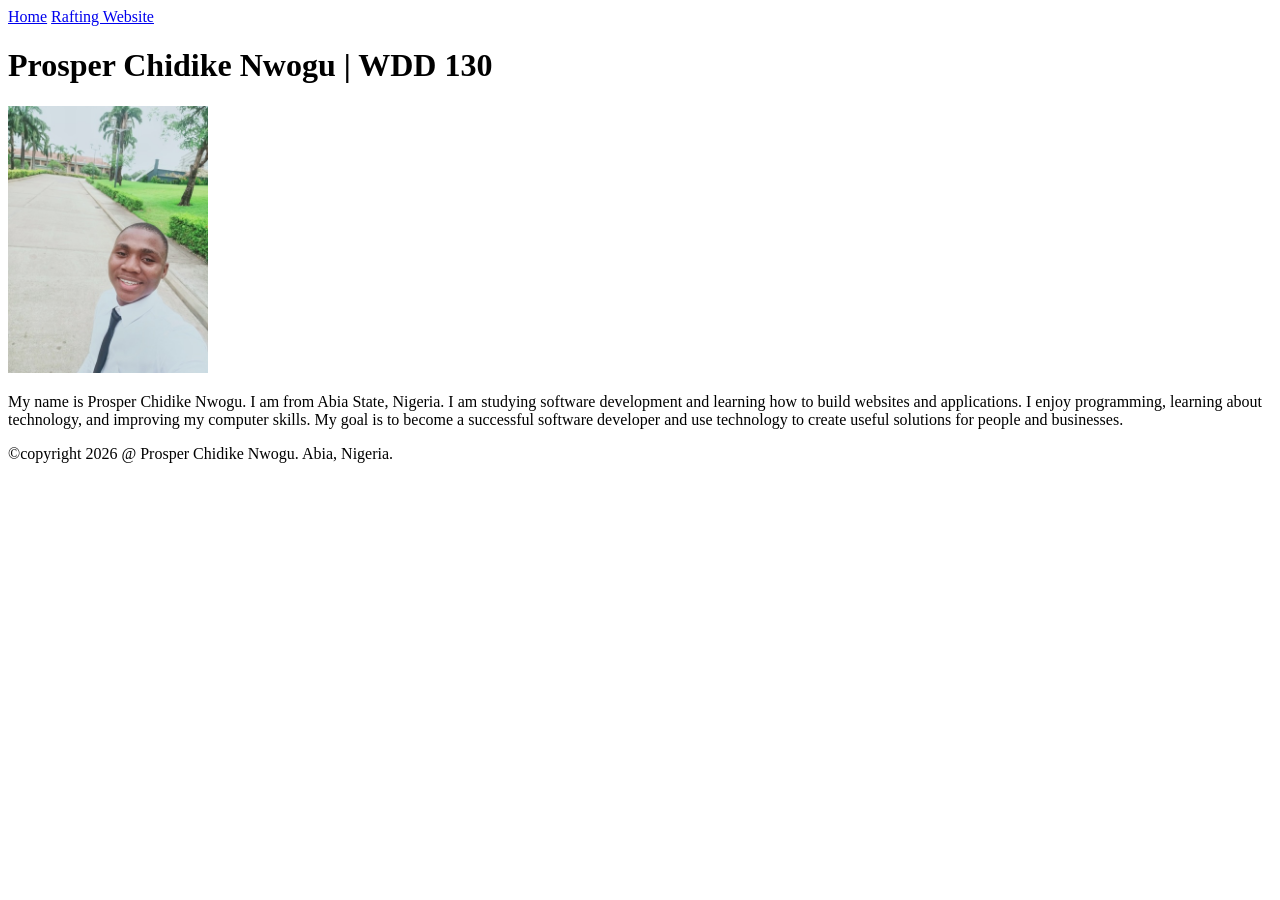
==== index.html @ cc9cf500 "change" ====
<!DOCTYPE html>
<html lang="en">

<head>
    <meta charset="UTF-8">
    <meta name="viewport" content="width=device-width, initial-scale=1.0">
    <title>WDD 130 | Prosper Chidike Nwogu</title>
</head>

<body>
    <header>
        <nav>
            <a href="#">Home</a>
            <a href="wwr/">Rafting Website</a>
        </nav>
    </header>

    <main>
        <h1>Prosper Chidike Nwogu | WDD 130</h1>

        <img src="images/profile.jpg" alt="Prosper Chidike Nwogu" width="200">

        <p>
            My name is Prosper Chidike Nwogu. I am from Abia State, Nigeria.
            I am studying software development and learning how to build
            websites and applications. I enjoy programming, learning about
            technology, and improving my computer skills. My goal is to become
            a successful software developer and use technology to create
            useful solutions for people and businesses.
        </p>
    </main>

    <footer>
        <p>©️copyright 2026 @ Prosper Chidike Nwogu. Abia, Nigeria.</p>
    </footer>
</body>

</html>
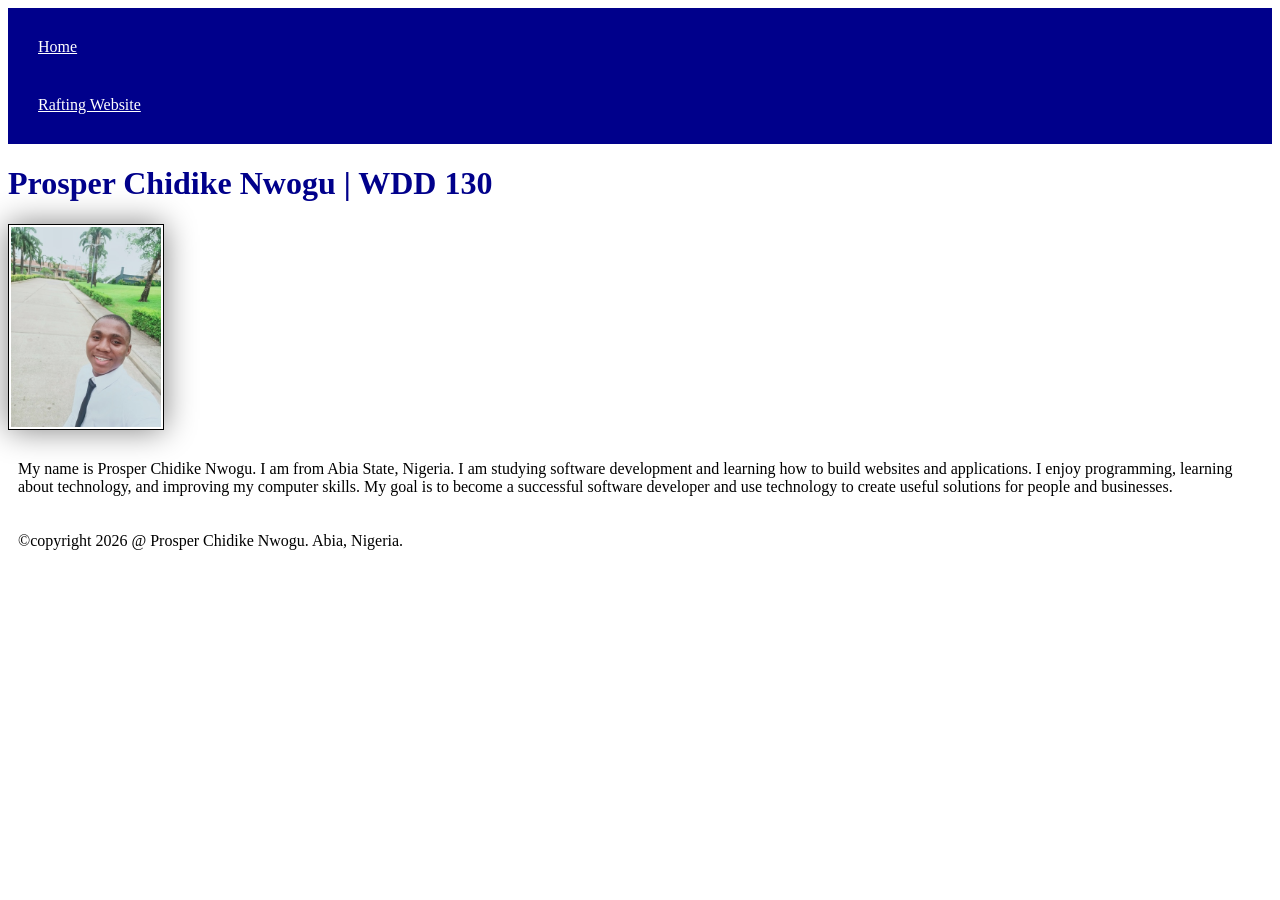
==== commit bbb59f66: "finished" ====
--- a/index.html
+++ b/index.html
@@ -4,7 +4,8 @@
 <head>
     <meta charset="UTF-8">
     <meta name="viewport" content="width=device-width, initial-scale=1.0">
-    <title>WDD 130 | Prosper Chidike Nwogu</title>
+    <title>Prosper Chidike Nwogu | WDD 130</title>
+    <link rel="stylesheet" href="styles/styles.css">
 </head>
 
 <body>
--- a/styles/styles.css
+++ b/styles/styles.css
@@ -0,0 +1,26 @@
+nav {
+    background-color: darkblue;
+    padding: 10px;
+}
+
+nav a {
+    color: white;
+    display: block;
+    padding: 20px;
+}
+
+h1 {
+    color: darkblue;
+}
+
+img {
+    width: 150px;
+    height: auto;
+    border: 1px solid black;
+    padding: 2px;
+    box-shadow: 0 0 30px gray;
+}
+
+p {
+    padding: 10px;
+}
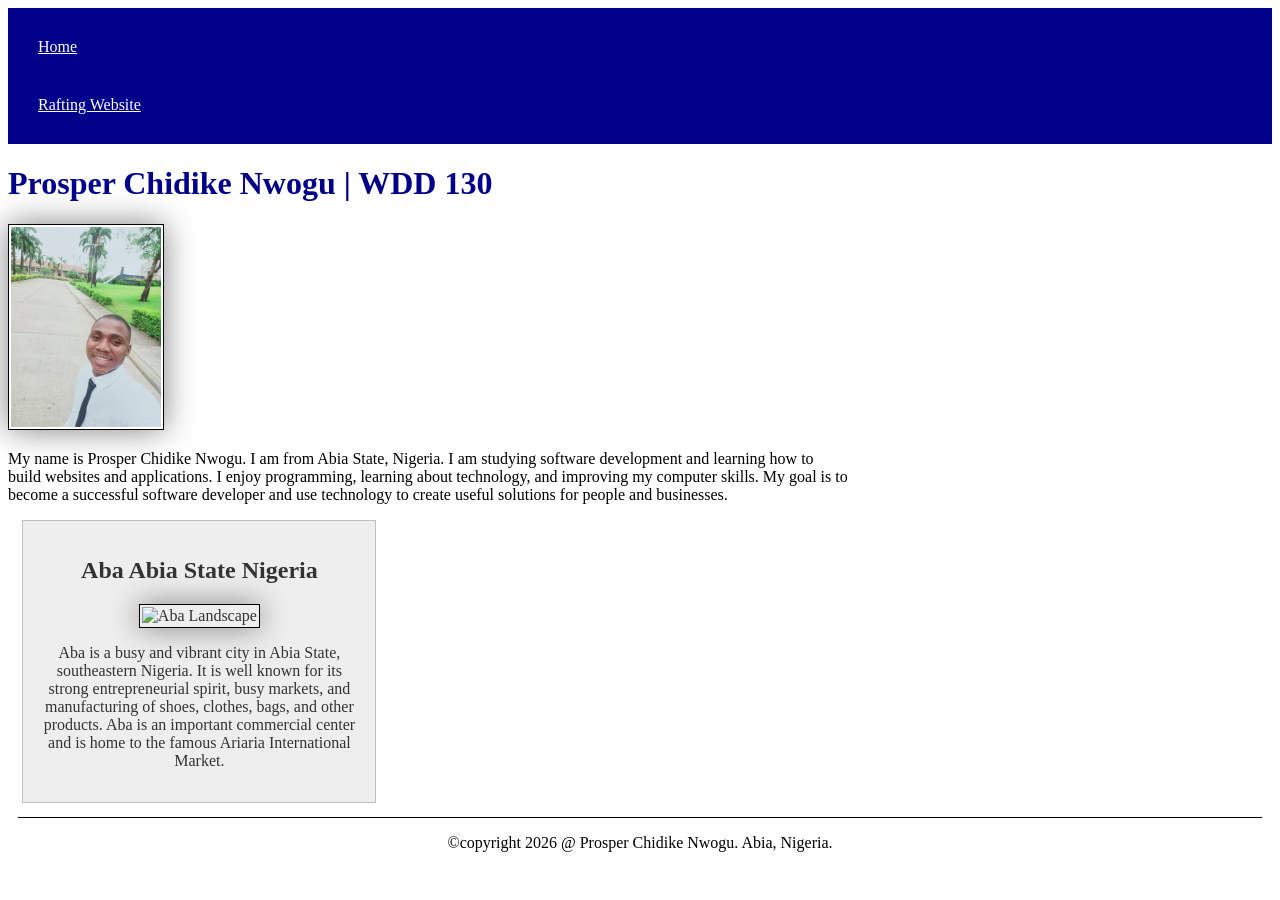
==== commit 066a4df7: "finished" ====
--- a/index.html
+++ b/index.html
@@ -5,6 +5,9 @@
     <meta charset="UTF-8">
     <meta name="viewport" content="width=device-width, initial-scale=1.0">
     <title>Prosper Chidike Nwogu | WDD 130</title>
+    <meta name="description"
+      content="Describe your home page here using keywords like your name, the course, the purpose of the page.">
+    <meta name="author" content="Prosper Chidike NWogu">
     <link rel="stylesheet" href="styles/styles.css">
 </head>
 
@@ -30,6 +33,19 @@
             useful solutions for people and businesses.
         </p>
     </main>
+    <aside>
+        <h2>Aba Abia State Nigeria</h2>
+        <img src="https://th.bing.com/th/id/ODL.9e8fd01feea854f3a7f1ba2235adc787?
+          w=310&h=198&c=7&rs=1&bgcl=ffff14&r=0&o=
+          6&dpr=1.5&pid=AlgoBlockDebug" alt="Aba Landscape">
+        <p>
+            Aba is a busy and vibrant city in Abia State, southeastern Nigeria.
+            It is well known for its strong entrepreneurial spirit, busy markets,
+            and manufacturing of shoes, clothes, bags, and other products. Aba is
+            an important commercial center and is home to the famous Ariaria
+            International Market.
+        </p>
+    </aside>
 
     <footer>
         <p>©️copyright 2026 @ Prosper Chidike Nwogu. Abia, Nigeria.</p>
--- a/styles/styles.css
+++ b/styles/styles.css
@@ -1,3 +1,27 @@
+main {
+    max-width: 840px;
+}
+
+main img {
+    width: 150px;
+    height: auto;
+}
+
+aside {
+    width: 20rem;
+    margin: .9rem;
+    border: 1px solid rgb(0 0 0 / 0.2);
+    padding: 1rem;
+    background-color: #eee;
+    color: #333;
+    text-align: center;
+}
+
+aside img {
+    width: 200px;
+    height: auto;
+}
+
 nav {
     background-color: darkblue;
     padding: 10px;
@@ -22,5 +46,11 @@
 }
 
 p {
-    padding: 10px;
+    padding: 0px;
+}
+
+footer {
+    margin: 10px;
+    border-top: 1px solid #000;
+    text-align: center;
 }
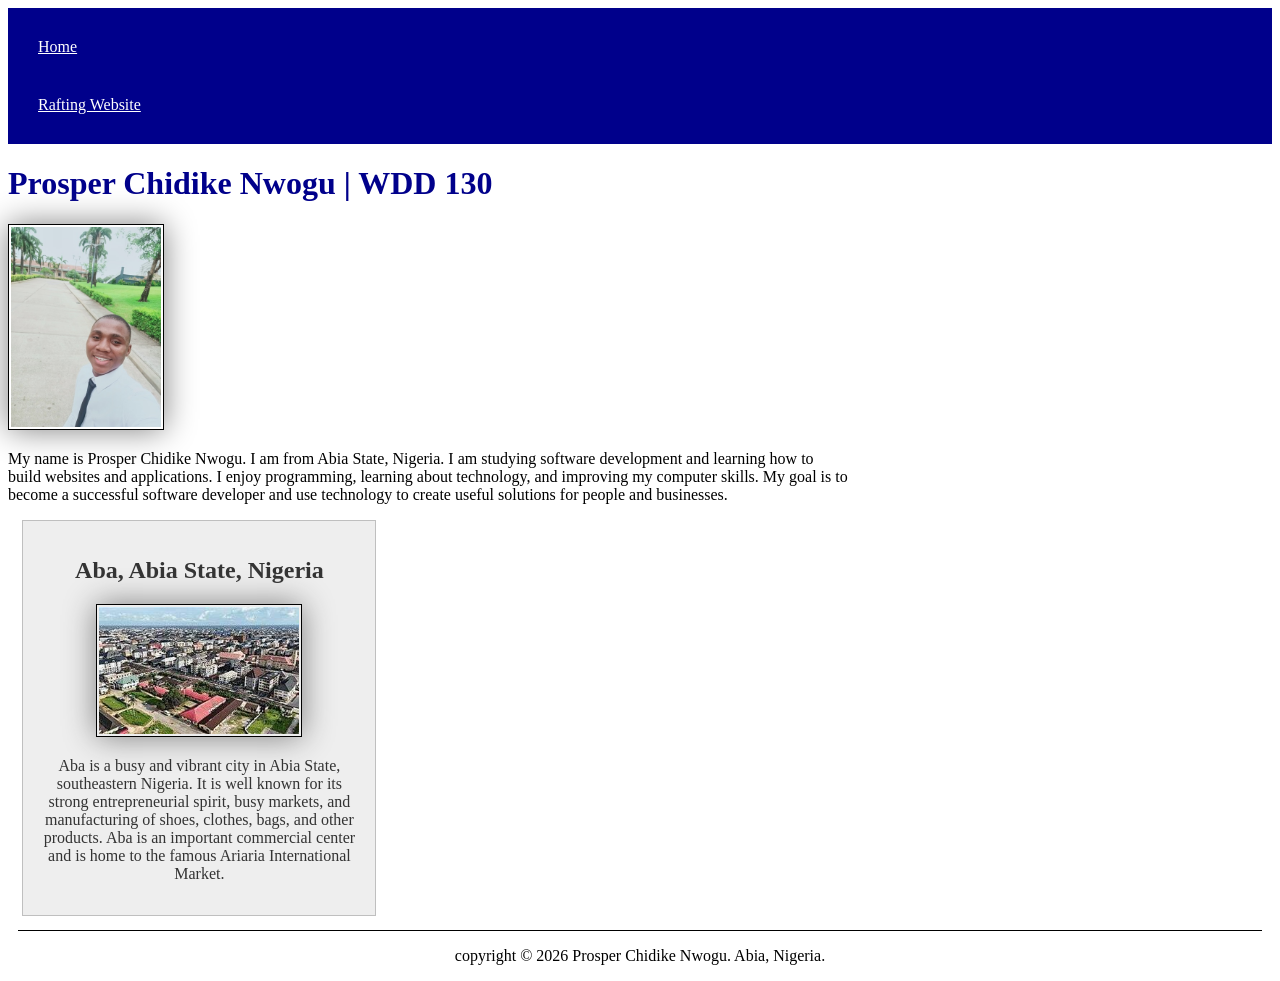
==== commit db093434: "finished" ====
--- a/index.html
+++ b/index.html
@@ -4,14 +4,19 @@
 <head>
     <meta charset="UTF-8">
     <meta name="viewport" content="width=device-width, initial-scale=1.0">
+
     <title>Prosper Chidike Nwogu | WDD 130</title>
+
     <meta name="description"
-      content="Describe your home page here using keywords like your name, the course, the purpose of the page.">
-    <meta name="author" content="Prosper Chidike NWogu">
+      content="Learn about Prosper Chidike Nwogu, a software development student from Abia State, Nigeria, studying Web Fundamentals in WDD 130.">
+
+    <meta name="author" content="Prosper Chidike Nwogu">
+
     <link rel="stylesheet" href="styles/styles.css">
 </head>
 
 <body>
+
     <header>
         <nav>
             <a href="#">Home</a>
@@ -33,23 +38,25 @@
             useful solutions for people and businesses.
         </p>
     </main>
+
     <aside>
-        <h2>Aba Abia State Nigeria</h2>
-        <img src="https://th.bing.com/th/id/ODL.9e8fd01feea854f3a7f1ba2235adc787?
-          w=310&h=198&c=7&rs=1&bgcl=ffff14&r=0&o=
-          6&dpr=1.5&pid=AlgoBlockDebug" alt="Aba Landscape">
+        <h2>Aba, Abia State, Nigeria</h2>
+
+        <img src="images/aba.jpg" alt="Aba city in Abia State, Nigeria">
+
         <p>
             Aba is a busy and vibrant city in Abia State, southeastern Nigeria.
             It is well known for its strong entrepreneurial spirit, busy markets,
-            and manufacturing of shoes, clothes, bags, and other products. Aba is
-            an important commercial center and is home to the famous Ariaria
-            International Market.
+            and manufacturing of shoes, clothes, bags, and other products.
+            Aba is an important commercial center and is home to the famous
+            Ariaria International Market.
         </p>
     </aside>
 
     <footer>
-        <p>©️copyright 2026 @ Prosper Chidike Nwogu. Abia, Nigeria.</p>
+        <p>copyright © 2026 Prosper Chidike Nwogu. Abia, Nigeria.</p>
     </footer>
+
 </body>
 
 </html>
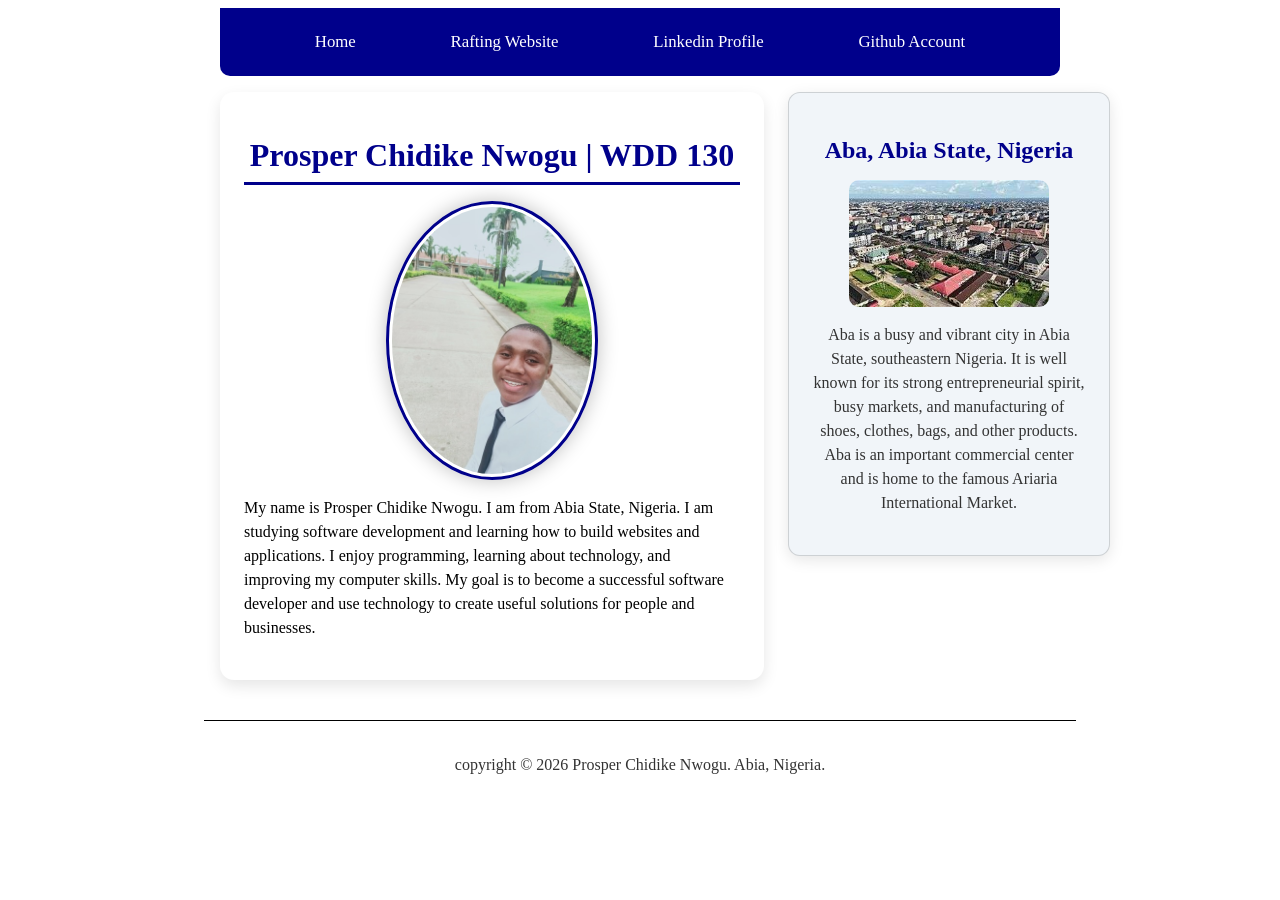
==== commit e52ee809: "finished" ====
--- a/index.html
+++ b/index.html
@@ -21,37 +21,41 @@
         <nav>
             <a href="#">Home</a>
             <a href="wwr/">Rafting Website</a>
+            <a href="https://www.linkedin.com/in/prosper-nwogu-3914651a">Linkedin Profile</a>
+            <a href="https://github.com/youngchi24">Github Account</a>
         </nav>
     </header>
 
-    <main>
-        <h1>Prosper Chidike Nwogu | WDD 130</h1>
+    <div class="grid">
+        <main>
+            <h1>Prosper Chidike Nwogu | WDD 130</h1>
 
-        <img src="images/profile.jpg" alt="Prosper Chidike Nwogu" width="200">
+            <img src="images/profile.jpg" alt="Prosper Chidike Nwogu" width="200">
 
-        <p>
-            My name is Prosper Chidike Nwogu. I am from Abia State, Nigeria.
-            I am studying software development and learning how to build
-            websites and applications. I enjoy programming, learning about
-            technology, and improving my computer skills. My goal is to become
-            a successful software developer and use technology to create
-            useful solutions for people and businesses.
-        </p>
-    </main>
+            <p>
+                My name is Prosper Chidike Nwogu. I am from Abia State, Nigeria.
+                I am studying software development and learning how to build
+                websites and applications. I enjoy programming, learning about
+                technology, and improving my computer skills. My goal is to become
+                a successful software developer and use technology to create
+                useful solutions for people and businesses.
+            </p>
+        </main>
 
-    <aside>
-        <h2>Aba, Abia State, Nigeria</h2>
+        <aside>
+            <h2>Aba, Abia State, Nigeria</h2>
 
-        <img src="images/aba.jpg" alt="Aba city in Abia State, Nigeria">
+            <img src="images/aba.jpg" alt="Aba city in Abia State, Nigeria">
 
-        <p>
-            Aba is a busy and vibrant city in Abia State, southeastern Nigeria.
-            It is well known for its strong entrepreneurial spirit, busy markets,
-            and manufacturing of shoes, clothes, bags, and other products.
-            Aba is an important commercial center and is home to the famous
-            Ariaria International Market.
-        </p>
-    </aside>
+            <p>
+                Aba is a busy and vibrant city in Abia State, southeastern Nigeria.
+                It is well known for its strong entrepreneurial spirit, busy markets,
+                and manufacturing of shoes, clothes, bags, and other products.
+                Aba is an important commercial center and is home to the famous
+                Ariaria International Market.
+            </p>
+        </aside>
+    </div>
 
     <footer>
         <p>copyright © 2026 Prosper Chidike Nwogu. Abia, Nigeria.</p>
--- a/styles/styles.css
+++ b/styles/styles.css
@@ -1,56 +1,152 @@
-main {
+/* Main page layout */
+header,
+.grid,
+footer {
     max-width: 840px;
+    margin: 0 auto;
 }
 
-main img {
-    width: 150px;
-    height: auto;
+/* Grid container */
+.grid {
+    display: grid;
+    grid-template-columns: 2fr 1fr;
+    gap: 1.5rem;
+    align-items: start;
 }
 
+/* Main content */
+main {
+    grid-column: 1;
+    margin: 1rem 0;
+    padding: 1.5rem;
+    background-color: #ffffff;
+    border-radius: 14px;
+    box-shadow: 0 6px 15px rgb(0 0 0 / 0.1);
+}
+
+/* Profile image */
+main img {
+    width: 200px;
+    height: auto;
+    border: 3px solid darkblue;
+    padding: 3px;
+    box-shadow: 0 0 20px rgb(0 0 0 / 0.25);
+    border-radius: 50%;
+    display: block;
+    margin: 1rem auto;
+}
+
+/* Aside */
 aside {
-    width: 20rem;
-    margin: .9rem;
-    border: 1px solid rgb(0 0 0 / 0.2);
-    padding: 1rem;
-    background-color: #eee;
+    grid-column: 2;
+    grid-row: 1;
+    width: 100%;
+    margin: 1rem 0;
+    border: 1px solid rgb(0 0 0 / 0.15);
+    padding: 1.5rem;
+    background-color: #f1f5f9;
     color: #333;
     text-align: center;
+    border-radius: 12px;
+    box-shadow: 0 4px 15px rgb(0 0 0 / 0.1);
 }
 
+/* Aside image */
 aside img {
-    width: 200px;
+    width: 100%;
+    max-width: 200px;
     height: auto;
+    border-radius: 10px;
+    margin: 1rem auto;
+    display: block;
 }
 
+/* Navigation */
 nav {
     background-color: darkblue;
-    padding: 10px;
+    padding: 1rem;
+    display: flex;
+    justify-content: space-evenly;
+    align-items: center;
+    border-radius: 0 0 10px 10px;
 }
 
+/* Navigation links */
 nav a {
     color: white;
     display: block;
-    padding: 20px;
+    padding: 0.5rem 1rem;
+    text-decoration: none;
+    font-size: 1.05rem;
+    font-weight: 500;
+    border-radius: 6px;
+    transition: background-color 0.3s ease;
 }
 
+/* Navigation hover effect */
+nav a:hover {
+    background-color: rgb(255 255 255 / 0.2);
+}
+
+/* Main heading */
 h1 {
     color: darkblue;
+    text-align: center;
+    padding-bottom: 0.5rem;
+    margin-bottom: 1rem;
+    border-bottom: 3px solid darkblue;
 }
 
-img {
-    width: 150px;
-    height: auto;
-    border: 1px solid black;
-    padding: 2px;
-    box-shadow: 0 0 30px gray;
+/* Aside heading */
+aside h2 {
+    color: darkblue;
+    margin-bottom: 0.5rem;
 }
 
+/* Paragraphs */
 p {
-    padding: 0px;
+    padding: 0;
+    line-height: 1.5;
 }
 
+/* Footer */
 footer {
-    margin: 10px;
+    margin-top: 1.5rem;
+    padding: 1rem;
     border-top: 1px solid #000;
     text-align: center;
+    color: #333;
+}
+
+/* Mobile layout */
+@media (max-width: 700px) {
+
+    header,
+    .grid,
+    footer {
+        width: 95%;
+    }
+
+    .grid {
+        grid-template-columns: 1fr;
+    }
+
+    main {
+        grid-column: 1;
+    }
+
+    aside {
+        grid-column: 1;
+        grid-row: auto;
+    }
+
+    nav {
+        flex-direction: column;
+        gap: 0.5rem;
+    }
+
+    nav a {
+        width: 100%;
+        text-align: center;
+    }
 }
